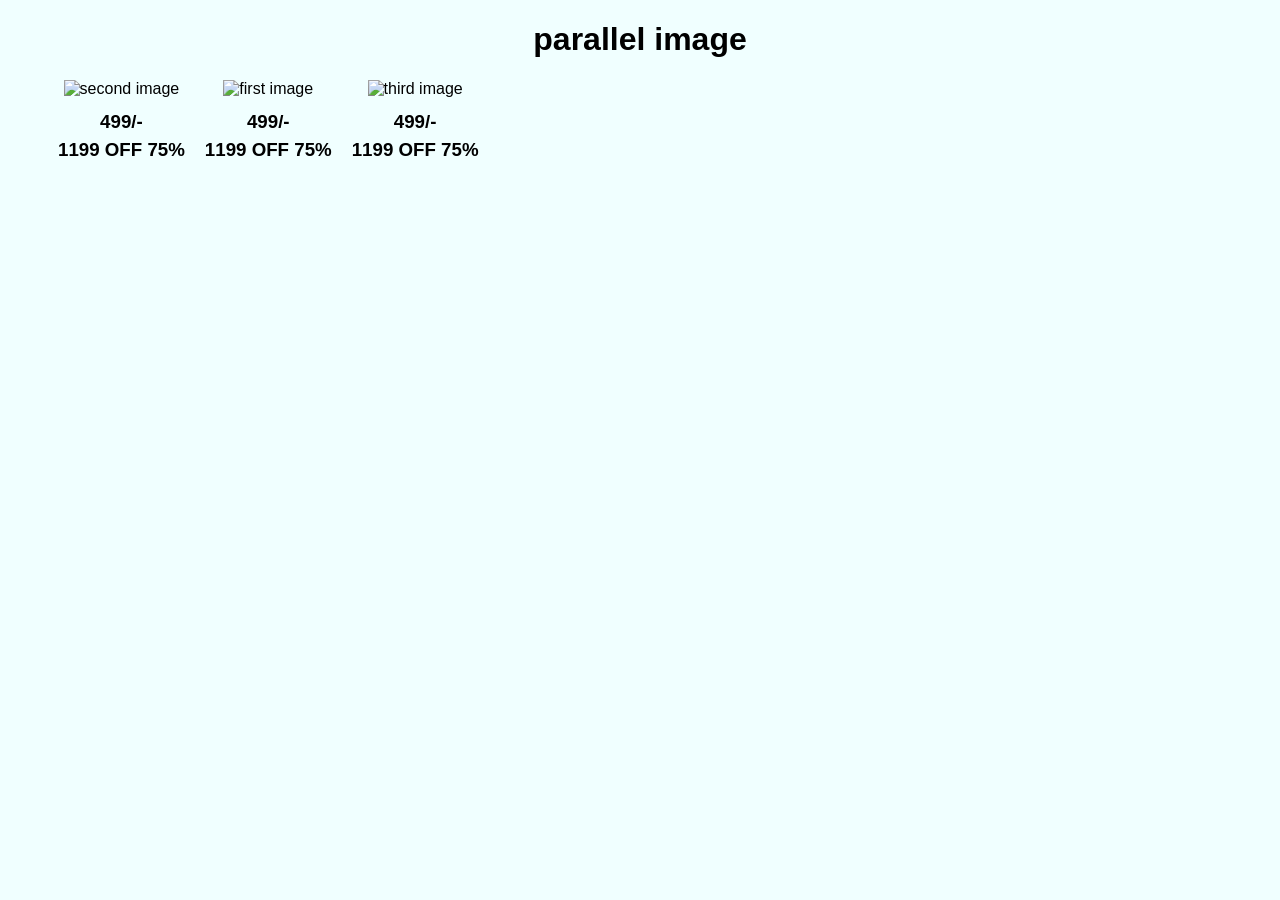
==== html/UIflip.html @ 8b1a53d9 "inversion count of array" ====
<!DOCTYPE html>
<html lang="en">

<head>
  <meta charset="UTF-8">
  <meta name="viewport" content="width=device-width, initial-scale=1.0">
  <title>my first UI page</title>
  <link rel="stylesheet" href="style.css">
  <style>
    .img_container{
      margin-left: 50px;
      display: flex;
      
      gap: 20px;
    }
    img{
      width: 400px;
      height: 220px;
     }
     h3{
      line-height: 10px;
     }
  </style>
</head>

<body>
  <h1>parallel image</h1>
  <!-- <div class ="image-container">

        <i class="fa-brands fa-flipkart"></i>
        <span >Flipkart</span><br><br>
        
        <img src="https://rukminim2.flixcart.com/fk-p-flap/1620/790/image/76fa15c8703098f7.png?q=80" alt="second image">

          <div class="product-card">
            <img src="https://rukminim2.flixcart.com/image/612/612/xif0q/watch/j/e/x/-original-imahkfgx9nc8gyzk.jpeg?q=70" alt="third image">
       
            <div>
              <span class="discount-price">499/-</span>
              <br>
              <span class="original-price">1,999/-</span>
              <span class="discount-percentage">75% off</span>
            </div>
          </div>
          
          <div class="product-mobile">
             <img src="https://rukminim2.flixcart.com/fk-p-flap/1620/790/image/5b553aa635a9a18a.jpg?q=80" alt="first image">

            <div>

                  <span class="discount-price">1,499/-</span>
                  <span class="original-price">19,999/-</span>
                  <span class="discount-percentage">49% off</span>
            </div>
          </div>

    </div> -->

  <div class="img_container">
    <div class="fiest_img">
      <div>
        <img src="https://rukminim2.flixcart.com/fk-p-flap/1620/790/image/76fa15c8703098f7.png?q=80" alt="second image"
          alt="">
      </div>
      <div>
        <h3>499/-</h3>
      </div>
      <div>
        <h3>1199 OFF 75%</h3>
      </div>
    </div>

    <div class="fiest_img">
      <div>
        <img src="https://rukminim2.flixcart.com/fk-p-flap/1620/790/image/5b553aa635a9a18a.jpg?q=80" alt="first image"
          alt="">
      </div>
      <div>
        <h3>499/-</h3>
      </div>
      <div>
        <h3>1199 OFF 75%</h3>
      </div>
    </div>

    <div class="fiest_img">
      <div>
        <img src="https://rukminim2.flixcart.com/image/612/612/xif0q/watch/j/e/x/-original-imahkfgx9nc8gyzk.jpeg?q=70" alt="third image"
          alt="">
      </div>
      <div>
        <h3>499/-</h3>
      </div>
      <div>
        <h3>1199 OFF 75%</h3>
      </div>
    </div>
  </div>



































<script>
  let a=[63,64,28,23,"vishal","patel"];
  // a.forEach(function(b){
  //   console.log(b);
  // });
for(let i=0;i<a.length;i++){
  console.log(a[i]);
};
 let n=6;
 let ans=1;
 if(n==0)
 console.log(1);
else{
  for(let i=1;i<=n;++i)
   ans*=i;
  console.log(ans);
}
 let m=78692;
 let sum=0;
 while (m!=0){
  let t=m%10;
  sum=(sum*10)+t;
  m/=10;
 }
 console.log(sum);
 
  // console.log((a.length));



</script>


</body>

</html
---- html/style.css ----
body{
    font-family: Arial,sans-serif;
    text-align: center;
    background-color: azure;
}
.image-container{
  display: flex;
  justify-content: center;
  gap: 20px;
  padding: 30px;
}
.image-container img{

  width: 300px;
  height: 200;
  border: 5px;
  margin: 5px;
  box-shadow: o 4px 8px rgba(0,0,0,0.2);  
}
.product-card{
 display: flex;
 flex-direction: column;
 align-items: center;
 text-align: center;
 margin-top: 10px;
}
.price-info{
 margin-top: 20px;
 font-family: Arial,sans-serif;
}
.original-price{
  color: aquamarine;
  margin: 0 5px;
}
.discount-percentage{
  color: brown;
  font-weight: bold;
}
.discount-price {
  font-weight: bold;
  font-size: 1.1em;
}
.product-mobile{
 display: flex;
 flex-direction: column;
 align-items: center;
 text-align: center;
 margin-top: 10px;
}
.price-info{
 margin-top: 20px;
 font-family: Arial,sans-serif;
}
.original-price{
  color: aquamarine;
  margin: 0 5px;
}
.discount-percentage{
  color: green;
  font-weight: bold;
}
.discount-price {
  font-weight: bold;
  font-size: 1.1em;
}
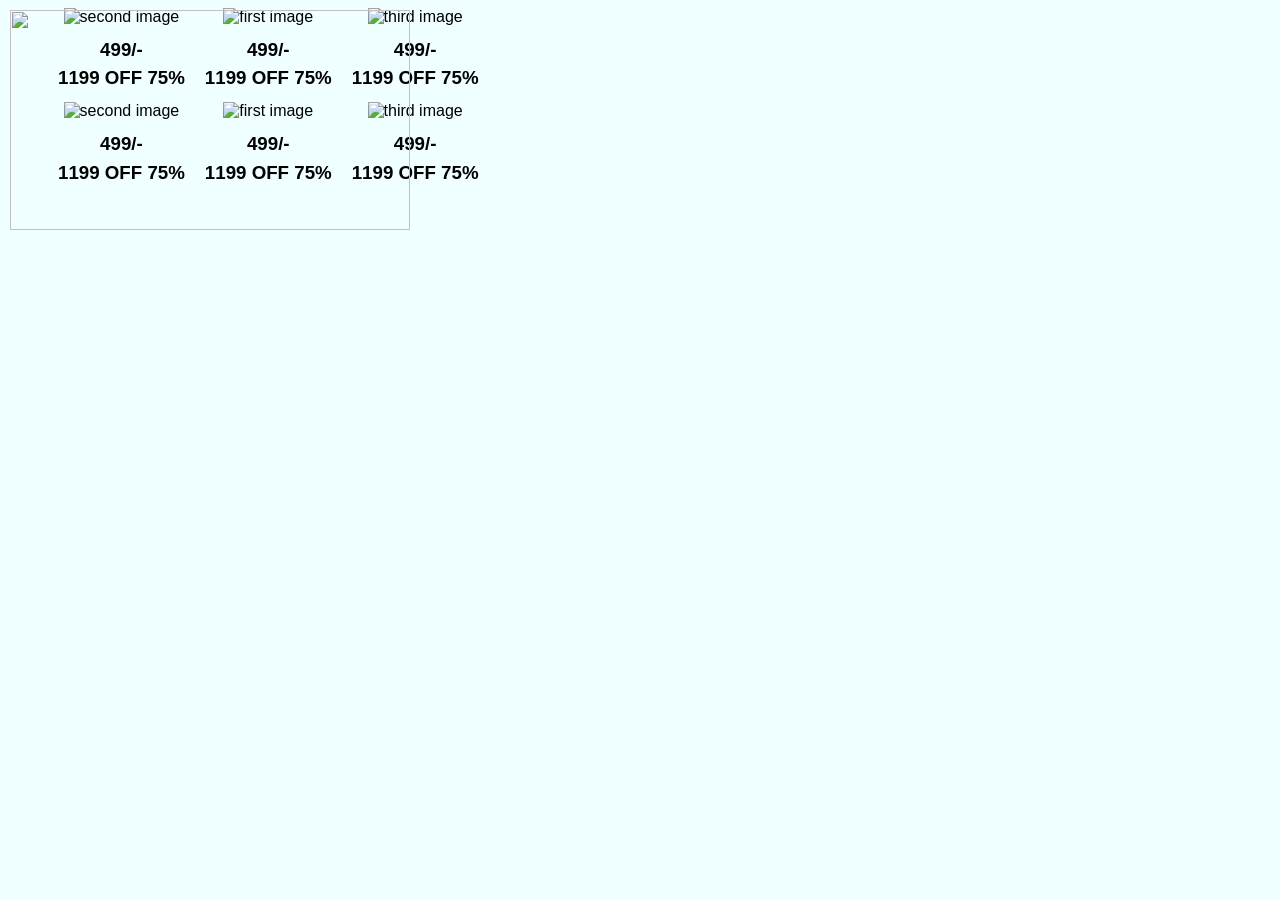
==== commit a0cf7ec6: "DSA files" ====
--- a/html/UIflip.html
+++ b/html/UIflip.html
@@ -7,24 +7,35 @@
   <title>my first UI page</title>
   <link rel="stylesheet" href="style.css">
   <style>
-    .img_container{
+    .flip{
+      height: 30px;
+      width: 20px;
+      position: absolute;
+      top: 10px;
+      left: 10px;
+    }
+    .img_container {
       margin-left: 50px;
       display: flex;
       
       gap: 20px;
     }
-    img{
+
+    img {
       width: 400px;
       height: 220px;
-     }
-     h3{
+    }
+
+    h3 {
       line-height: 10px;
-     }
+    }
   </style>
 </head>
 
 <body>
-  <h1>parallel image</h1>
+   <div class = "flip">
+    <img src="https://rukminim1.flixcart.com/fk-p-flap/46/18/image/31f7e3af490c225f.png?q=80"/>
+   </div>
   <!-- <div class ="image-container">
 
         <i class="fa-brands fa-flipkart"></i>
@@ -85,8 +96,48 @@
 
     <div class="fiest_img">
       <div>
-        <img src="https://rukminim2.flixcart.com/image/612/612/xif0q/watch/j/e/x/-original-imahkfgx9nc8gyzk.jpeg?q=70" alt="third image"
-          alt="">
+        <img src="https://rukminim2.flixcart.com/image/612/612/xif0q/watch/j/e/x/-original-imahkfgx9nc8gyzk.jpeg?q=70"
+          alt="third image" alt="">
+      </div>
+      <div>
+        <h3>499/-</h3>
+      </div>
+      <div>
+        <h3>1199 OFF 75%</h3>
+      </div>
+    </div>
+    </div>
+    <div class="img_container">
+    <div class="fiest_img">
+      <div>
+        <img src="https://rukminim2.flixcart.com/image/612/612/xif0q/trimmer/j/5/3/1-9-mm-tm-9-stainless-steel-cordless-krishn-original-imahkts98mgpubgg.jpeg?q=70" alt="second image"
+          alt="">
+      </div>
+      <div>
+        <h3>499/-</h3>
+      </div>
+      <div>
+        <h3>1199 OFF 75%</h3>
+      </div>
+    </div>
+
+    <div class="fiest_img">
+      <div>
+        <img src="https://rukminim2.flixcart.com/image/612/612/xif0q/headphone/3/a/c/-original-imah4gxhfyzhzepg.jpeg?q=70" alt="first image"
+          alt="">
+      </div>
+      <div>
+        <h3>499/-</h3>
+      </div>
+      <div>
+        <h3>1199 OFF 75%</h3>
+      </div>
+    </div>
+
+    <div class="fiest_img">
+      <div>
+        <img src="https://rukminim2.flixcart.com/image/612/612/xif0q/bottle/0/l/j/1000-stainless-steel-water-bottle-water-bottle-1-liter-for-kids-original-imahjgxgtbqgyn5a.jpeg?q=70"
+          alt="third image" alt="">
       </div>
       <div>
         <h3>499/-</h3>
@@ -131,37 +182,37 @@
 
 
 
-<script>
-  let a=[63,64,28,23,"vishal","patel"];
-  // a.forEach(function(b){
-  //   console.log(b);
-  // });
-for(let i=0;i<a.length;i++){
-  console.log(a[i]);
-};
- let n=6;
- let ans=1;
- if(n==0)
- console.log(1);
-else{
-  for(let i=1;i<=n;++i)
-   ans*=i;
-  console.log(ans);
-}
- let m=78692;
- let sum=0;
- while (m!=0){
-  let t=m%10;
-  sum=(sum*10)+t;
-  m/=10;
- }
- console.log(sum);
- 
-  // console.log((a.length));
-
-
-
-</script>
+  <script>
+    let a = [63, 64, 28, 23, "vishal", "patel"];
+    // a.forEach(function(b){
+    //   console.log(b);
+    // });
+    for (let i = 0; i < a.length; i++) {
+      console.log(a[i]);
+    };
+    let n = 6;
+    let ans = 1;
+    if (n == 0)
+      console.log(1);
+    else {
+      for (let i = 1; i <= n; ++i)
+        ans *= i;
+      console.log(ans);
+    }
+    let m = 78692;
+    let sum = 0;
+    while (m != 0) {
+      let t = m % 10;
+      sum = (sum * 10) + t;
+      m /= 10;
+    }
+    console.log(sum);
+
+    // console.log((a.length));
+
+
+
+  </script>
 
 
 </body>
